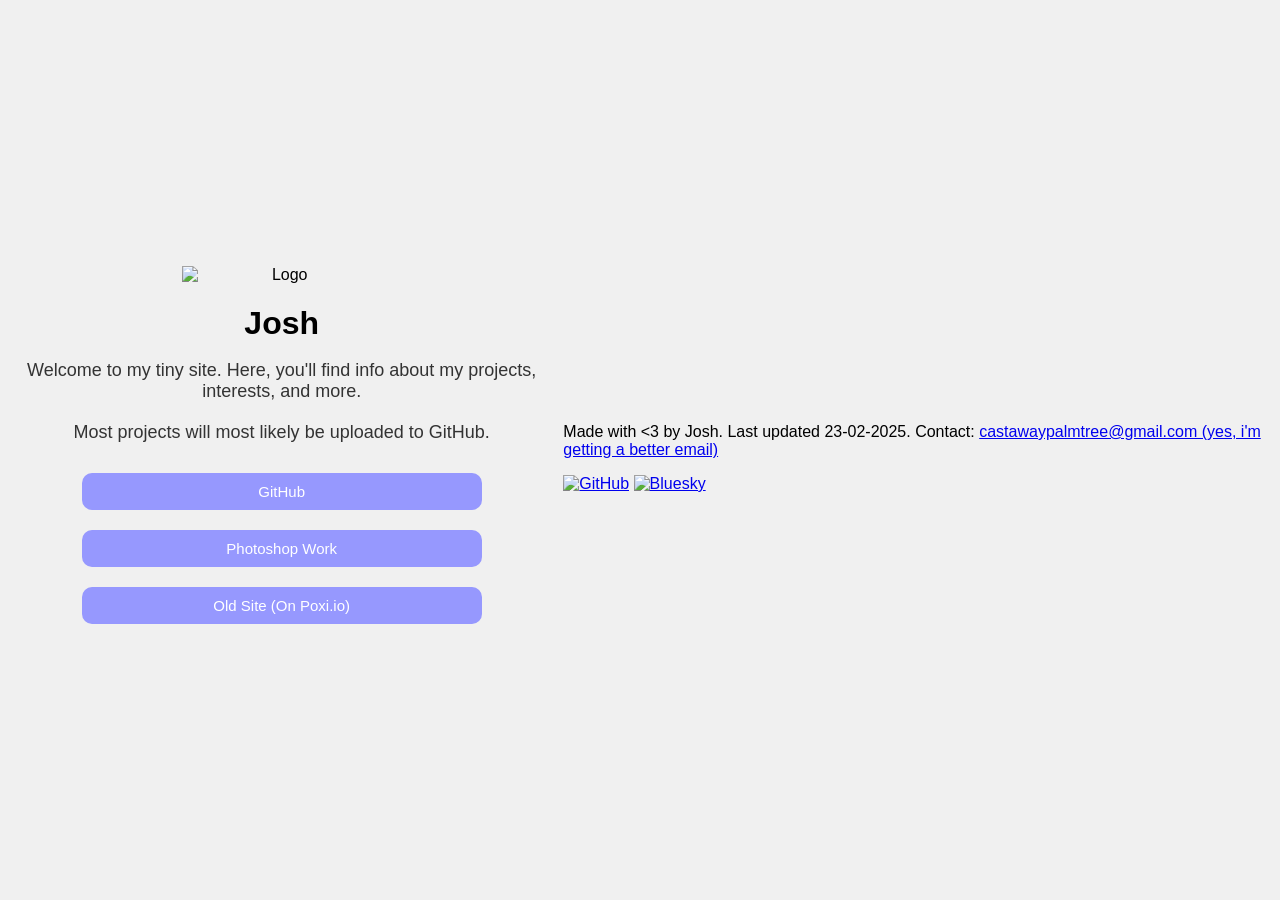
==== index.html @ f36a3e99 "Update index.html" ====
<!DOCTYPE html>
<html lang="en">
<head>
    <meta charset="UTF-8">
    <meta name="viewport" content="width=device-width, initial-scale=1.0">
    <title>Micheal Site</title>
    <link rel="stylesheet" href="./style.css">
</head>
<body>
    <div class="container">
        <img src="https://github.com/Castawhat/micheal.site-backend/blob/main/PFP-removebg-preview.png?raw=true" alt="Logo" class="logo">
        <h1>Josh</h1>
        <p class="description">Welcome to my tiny site. Here, you'll find info about my projects, interests, and more.</p>
        <p class="description">Most projects will most likely be uploaded to GitHub.</p>
        <div class="button-container">
            <!-- Buttons - Copy and paste for more!-->
            <button class="button" onclick="navigateTo('https://github.com/Castawhat');">GitHub</button>
            <button class="button" onclick="navigateTo('https://github.com/Castawhat/photoshop-creations');">Photoshop Work</button>
            <button class="button" onclick="navigateTo('https://ontopofyourcake.poxi.io/');">Old Site (On Poxi.io)</button>
        </div>
    </div>
    
    <div class="footer">
        <p>Made with <3 by Josh. Last updated 23-02-2025. Contact: <a href="mailto:castawaypalmtree@gmail.com">castawaypalmtree@gmail.com (yes, i'm getting a better email)</a></p>
        <div>
            <a href="https://github.com/Castawhat" target="_blank"><img src="github-icon.png" alt="GitHub"></a>
            <a href="https://bsky.app/profile/joooooshp.bsky.social" target="_blank"><img src="https://github.com/Castawhat/micheal.site-backend/blob/main/bsky.png?raw=true" alt="Bluesky"></a>
        </div>
    </div>
    
    <script src="script.js"></script>
</body>
</html>
---- style.css ----
body {
    font-family: Arial, sans-serif;
    display: flex;
    justify-content: center;
    align-items: center;
    height: 100vh;
    margin: 0;
    background-color: #f0f0f0;
}

.container {
    text-align: center;
}

.logo {
    display: block;
    margin: 0 auto 20px;
    max-width: 200px;
}

h1 {
    margin-bottom: 10px;
}

.description {
    margin-bottom: 20px;
    font-size: 18px;
    color: #333;
}

.button-container {
    display: flex;
    flex-direction: column;
    align-items: center;
}

.button {
    display: inline-block;
    margin: 10px;
    padding: 10px 20px;
    font-size: 15px;
    cursor: pointer;
    text-decoration: none;
    color: white;
    background-color: #9698fe;
    border: none;
    border-radius: 10px;
    width: 400px; /* Set a fixed width for even size */
    box-sizing: border-box; /* Ensure padding and border are included in the width */
}

.button:hover {
    background-color: #0056b3;
}
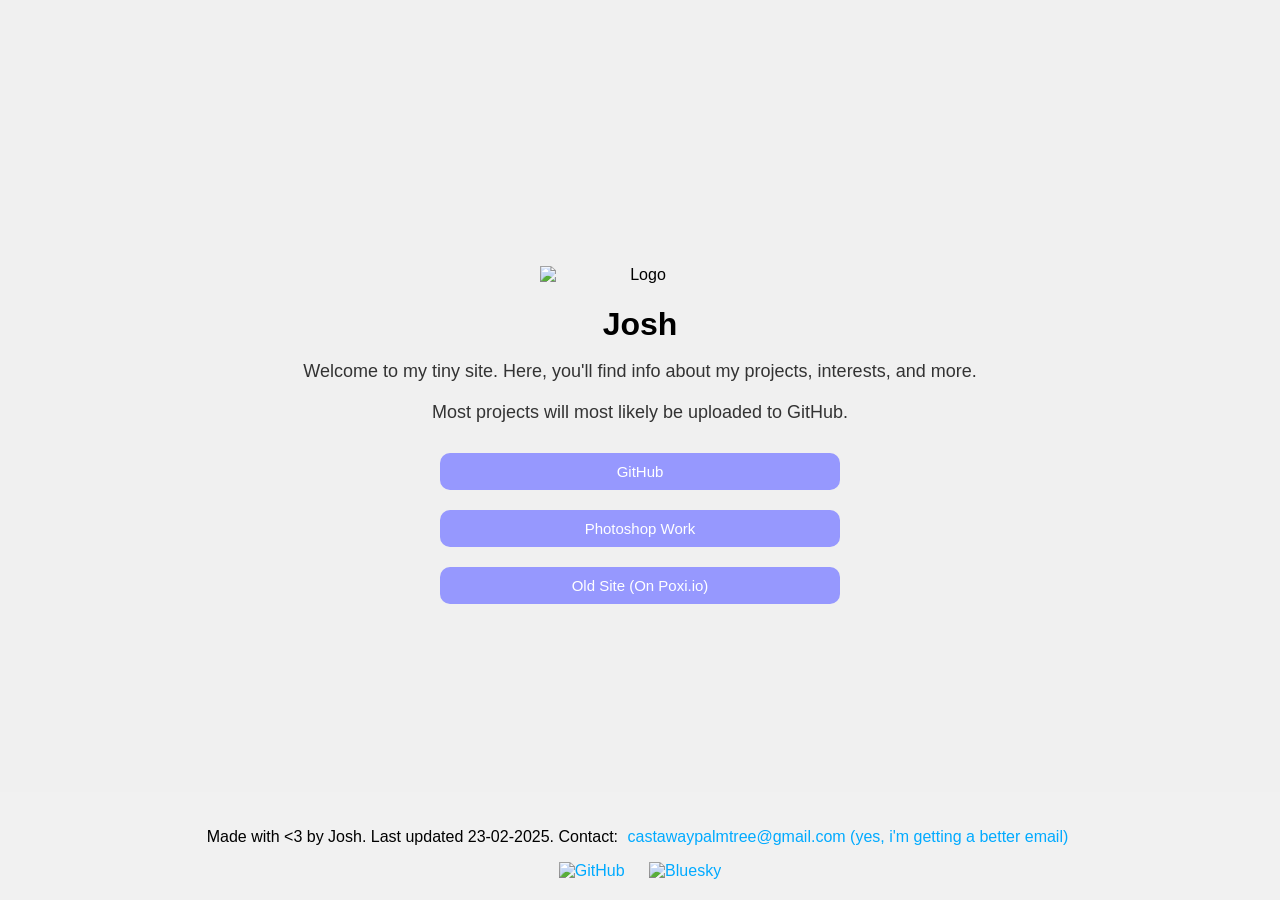
==== commit aba45acb: "Update index.html" ====
--- a/index.html
+++ b/index.html
@@ -23,7 +23,7 @@
     <div class="footer">
         <p>Made with <3 by Josh. Last updated 23-02-2025. Contact: <a href="mailto:castawaypalmtree@gmail.com">castawaypalmtree@gmail.com (yes, i'm getting a better email)</a></p>
         <div>
-            <a href="https://github.com/Castawhat" target="_blank"><img src="github-icon.png" alt="GitHub"></a>
+            <a href="https://github.com/Castawhat" target="_blank"><img src="https://github.com/Castawhat/micheal.site-backend/blob/main/Github-Logo.png?raw=true" alt="GitHub"></a>
             <a href="https://bsky.app/profile/joooooshp.bsky.social" target="_blank"><img src="https://github.com/Castawhat/micheal.site-backend/blob/main/bsky.png?raw=true" alt="Bluesky"></a>
         </div>
     </div>
--- a/style.css
+++ b/style.css
@@ -6,10 +6,12 @@
     height: 100vh;
     margin: 0;
     background-color: #f0f0f0;
+    flex-direction: column; /* Allows footer to be positioned correctly */
 }
 
 .container {
     text-align: center;
+    margin-bottom: 20px; /* Adjust spacing */
 }
 
 .logo {
@@ -52,3 +54,24 @@
 .button:hover {
     background-color: #0056b3;
 }
+
+.footer {
+    background-color: #f1f1f1;
+    text-align: center;
+    padding: 20px;
+    position: fixed;
+    bottom: 0;
+    width: 100%;
+}
+
+.footer a {
+    color: #00aaff;
+    text-decoration: none;
+    margin: 0 5px;
+}
+
+.footer img {
+    width: 24px;
+    height: 24px;
+    margin: 0 5px;
+}
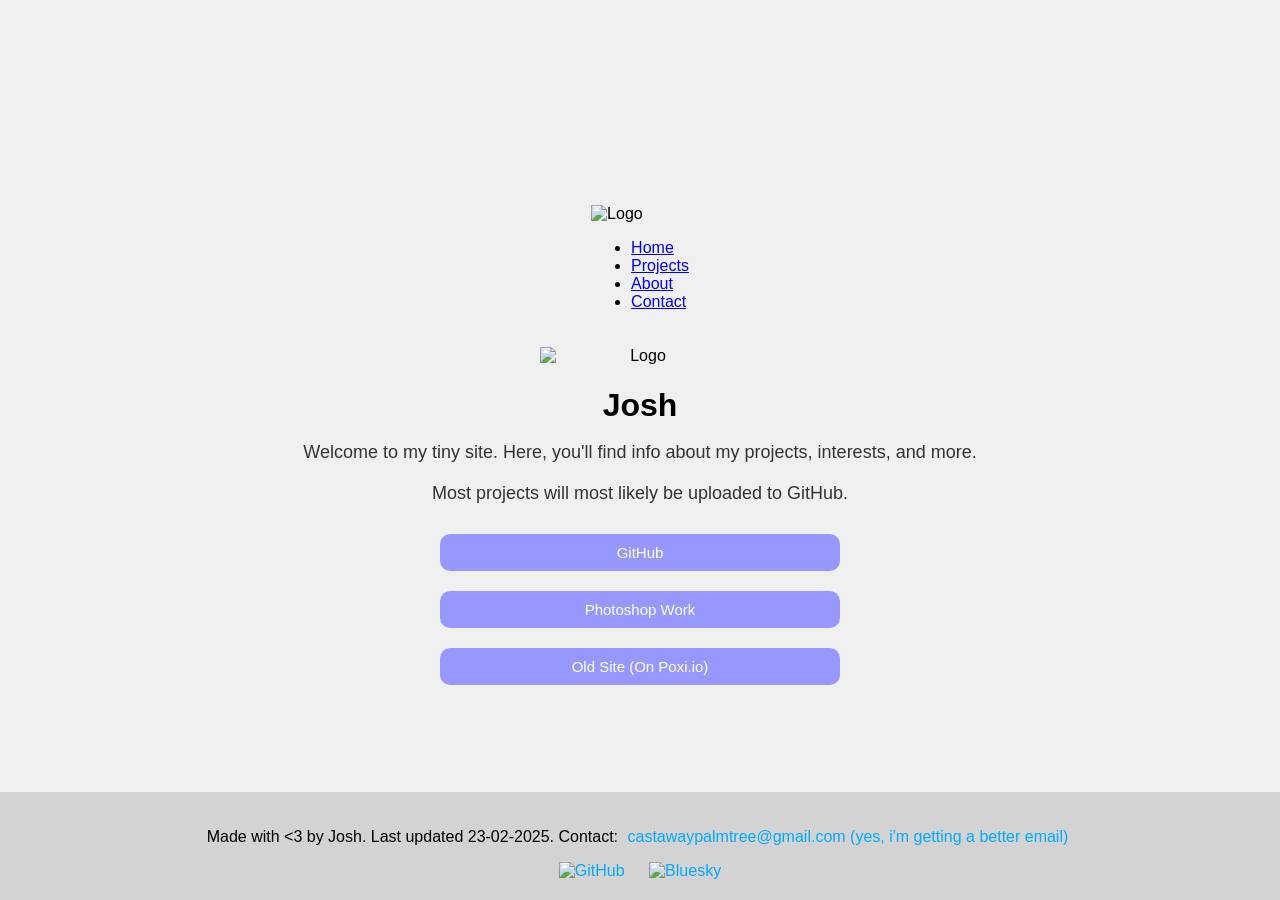
==== commit 725b0a89: "Update index.html" ====
--- a/index.html
+++ b/index.html
@@ -7,6 +7,20 @@
     <link rel="stylesheet" href="./style.css">
 </head>
 <body>
+    <header class="header">
+        <div class="logo-container">
+            <img src="https://github.com/Castawhat/micheal.site-backend/blob/main/PFP-removebg-preview.png?raw=true" alt="Logo" class="header-logo">
+        </div>
+        <nav class="navigation">
+            <ul class="nav-links">
+                <li><a href="#home">Home</a></li>
+                <li><a href="#projects">Projects</a></li>
+                <li><a href="#about">About</a></li>
+                <li><a href="#contact">Contact</a></li>
+            </ul>
+        </nav>
+    </header>
+
     <div class="container">
         <img src="https://github.com/Castawhat/micheal.site-backend/blob/main/PFP-removebg-preview.png?raw=true" alt="Logo" class="logo">
         <h1>Josh</h1>
--- a/style.css
+++ b/style.css
@@ -9,9 +9,16 @@
     flex-direction: column; /* Allows footer to be positioned correctly */
 }
 
+html, body {
+    height: 100%; /* Ensure the body takes the full height */
+    margin: 0;
+    padding: 0;
+}
+
 .container {
     text-align: center;
-    margin-bottom: 20px; /* Adjust spacing */
+    margin: 0; /* Adjust spacing */
+    padding-top: 20px; /* Optional: Add some top padding */
 }
 
 .logo {
@@ -56,7 +63,7 @@
 }
 
 .footer {
-    background-color: #f1f1f1;
+    background-color: #d3d3d3; /* Light grey background */
     text-align: center;
     padding: 20px;
     position: fixed;
@@ -75,3 +82,28 @@
     height: 24px;
     margin: 0 5px;
 }
+
+/* Media Queries for Mobile */
+@media (max-width: 768px) {
+    body {
+        min-height: auto; /* Change from height to auto */
+        padding: 20px;
+    }
+    
+    .container {
+        width: 100%;
+    }
+    
+    .button-container {
+        width: 100%;
+    }
+    
+    .button {
+        width: 90%; /* Adjust button width for mobile */
+    }
+    
+    .footer {
+        position: relative; /* Change to relative for better mobile positioning */
+        padding: 15px;
+    }
+}
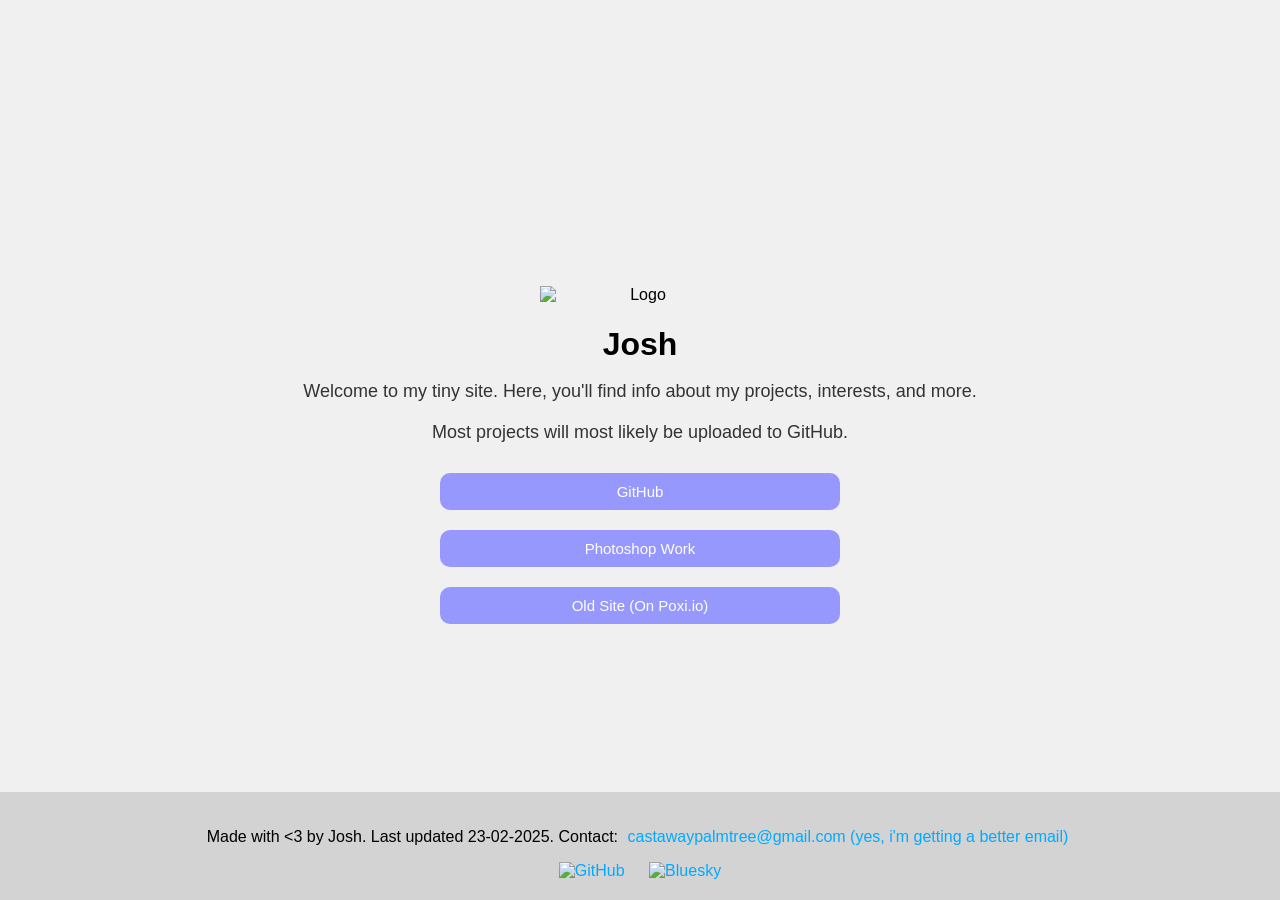
==== commit 8a730a91: "Update index.html" ====
--- a/index.html
+++ b/index.html
@@ -7,20 +7,6 @@
     <link rel="stylesheet" href="./style.css">
 </head>
 <body>
-    <header class="header">
-        <div class="logo-container">
-            <img src="https://github.com/Castawhat/micheal.site-backend/blob/main/PFP-removebg-preview.png?raw=true" alt="Logo" class="header-logo">
-        </div>
-        <nav class="navigation">
-            <ul class="nav-links">
-                <li><a href="#home">Home</a></li>
-                <li><a href="#projects">Projects</a></li>
-                <li><a href="#about">About</a></li>
-                <li><a href="#contact">Contact</a></li>
-            </ul>
-        </nav>
-    </header>
-
     <div class="container">
         <img src="https://github.com/Castawhat/micheal.site-backend/blob/main/PFP-removebg-preview.png?raw=true" alt="Logo" class="logo">
         <h1>Josh</h1>
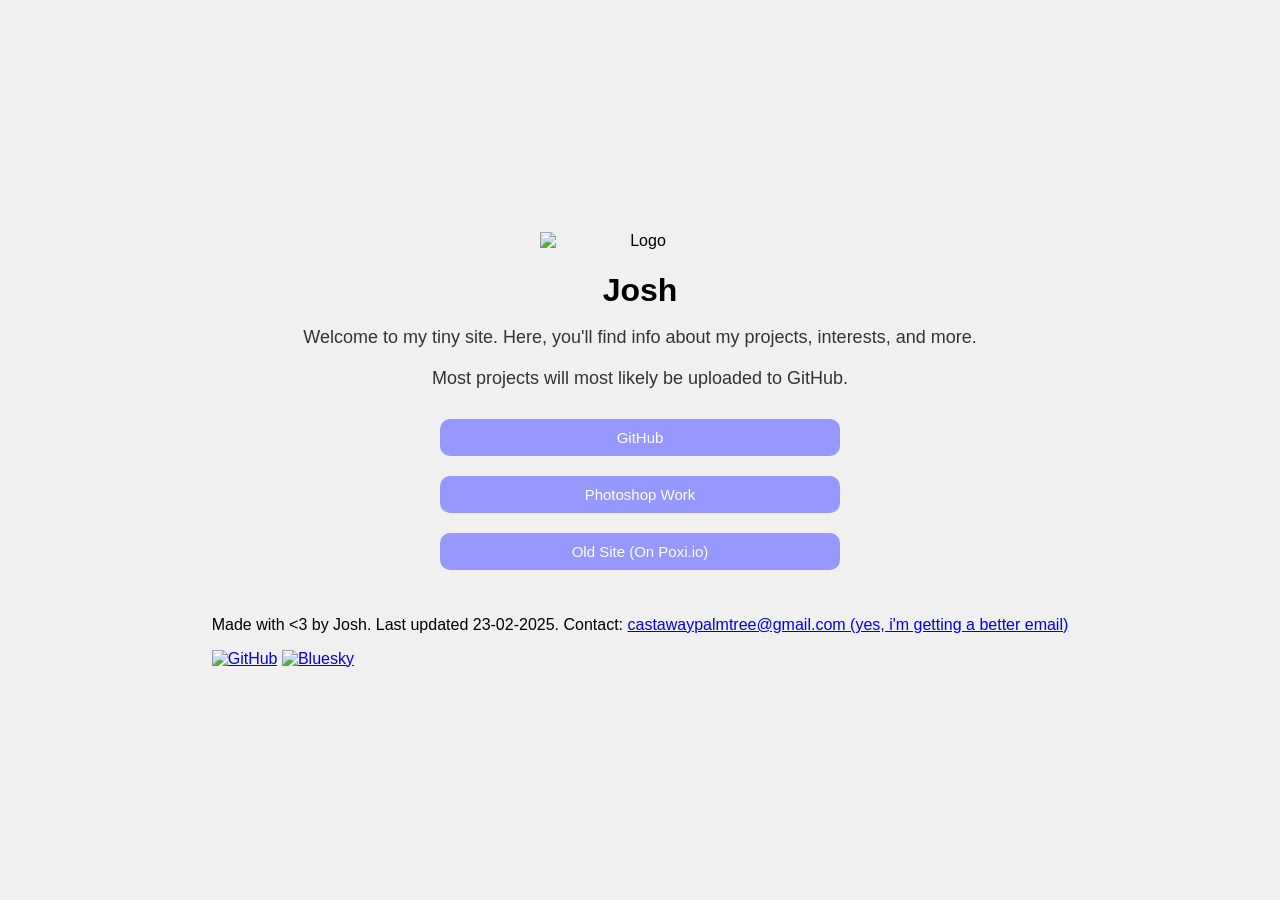
==== commit 3e2a2fb4: "buttons were too big because photoshop is poopy" ====
--- a/index.html
+++ b/index.html
@@ -5,6 +5,12 @@
     <meta name="viewport" content="width=device-width, initial-scale=1.0">
     <title>Micheal Site</title>
     <link rel="stylesheet" href="./style.css">
+    <style>
+        .social-icon {
+            width: 24px; /* Adjust the width */
+            height: 24px; /* Adjust the height */
+        }
+    </style>
 </head>
 <body>
     <div class="container">
@@ -23,8 +29,8 @@
     <div class="footer">
         <p>Made with <3 by Josh. Last updated 23-02-2025. Contact: <a href="mailto:castawaypalmtree@gmail.com">castawaypalmtree@gmail.com (yes, i'm getting a better email)</a></p>
         <div>
-            <a href="https://github.com/Castawhat" target="_blank"><img src="https://github.com/Castawhat/micheal.site-backend/blob/main/Github-Logo.png?raw=true" alt="GitHub"></a>
-            <a href="https://bsky.app/profile/joooooshp.bsky.social" target="_blank"><img src="https://github.com/Castawhat/micheal.site-backend/blob/main/bsky.png?raw=true" alt="Bluesky"></a>
+            <a href="https://github.com/Castawhat" target="_blank"><img src="https://github.com/Castawhat/micheal.site-backend/blob/main/Github-Logo.png?raw=true" alt="GitHub" class="social-icon"></a>
+            <a href="https://bsky.app/profile/joooooshp.bsky.social" target="_blank"><img src="https://github.com/Castawhat/micheal.site-backend/blob/main/bsky.png?raw=true" alt="Bluesky" class="social-icon"></a>
         </div>
     </div>
     
--- a/style.css
+++ b/style.css
@@ -9,16 +9,9 @@
     flex-direction: column; /* Allows footer to be positioned correctly */
 }
 
-html, body {
-    height: 100%; /* Ensure the body takes the full height */
-    margin: 0;
-    padding: 0;
-}
-
 .container {
     text-align: center;
-    margin: 0; /* Adjust spacing */
-    padding-top: 20px; /* Optional: Add some top padding */
+    margin-bottom: 20px; /* Adjust spacing */
 }
 
 .logo {
@@ -61,49 +54,3 @@
 .button:hover {
     background-color: #0056b3;
 }
-
-.footer {
-    background-color: #d3d3d3; /* Light grey background */
-    text-align: center;
-    padding: 20px;
-    position: fixed;
-    bottom: 0;
-    width: 100%;
-}
-
-.footer a {
-    color: #00aaff;
-    text-decoration: none;
-    margin: 0 5px;
-}
-
-.footer img {
-    width: 24px;
-    height: 24px;
-    margin: 0 5px;
-}
-
-/* Media Queries for Mobile */
-@media (max-width: 768px) {
-    body {
-        min-height: auto; /* Change from height to auto */
-        padding: 20px;
-    }
-    
-    .container {
-        width: 100%;
-    }
-    
-    .button-container {
-        width: 100%;
-    }
-    
-    .button {
-        width: 90%; /* Adjust button width for mobile */
-    }
-    
-    .footer {
-        position: relative; /* Change to relative for better mobile positioning */
-        padding: 15px;
-    }
-}
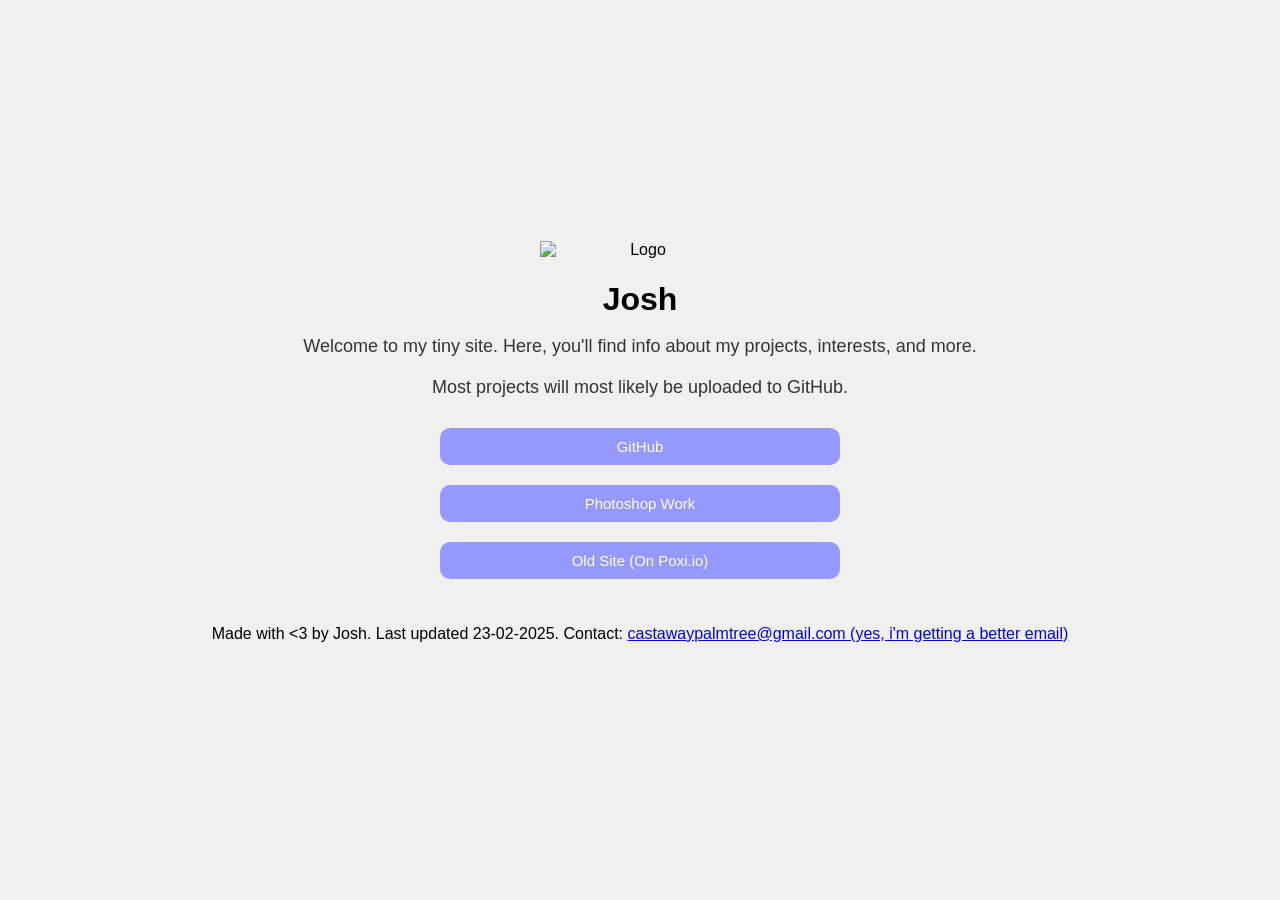
==== commit 432b8405: "Update index.html" ====
--- a/index.html
+++ b/index.html
@@ -28,10 +28,6 @@
     
     <div class="footer">
         <p>Made with <3 by Josh. Last updated 23-02-2025. Contact: <a href="mailto:castawaypalmtree@gmail.com">castawaypalmtree@gmail.com (yes, i'm getting a better email)</a></p>
-        <div>
-            <a href="https://github.com/Castawhat" target="_blank"><img src="https://github.com/Castawhat/micheal.site-backend/blob/main/Github-Logo.png?raw=true" alt="GitHub" class="social-icon"></a>
-            <a href="https://bsky.app/profile/joooooshp.bsky.social" target="_blank"><img src="https://github.com/Castawhat/micheal.site-backend/blob/main/bsky.png?raw=true" alt="Bluesky" class="social-icon"></a>
-        </div>
     </div>
     
     <script src="script.js"></script>
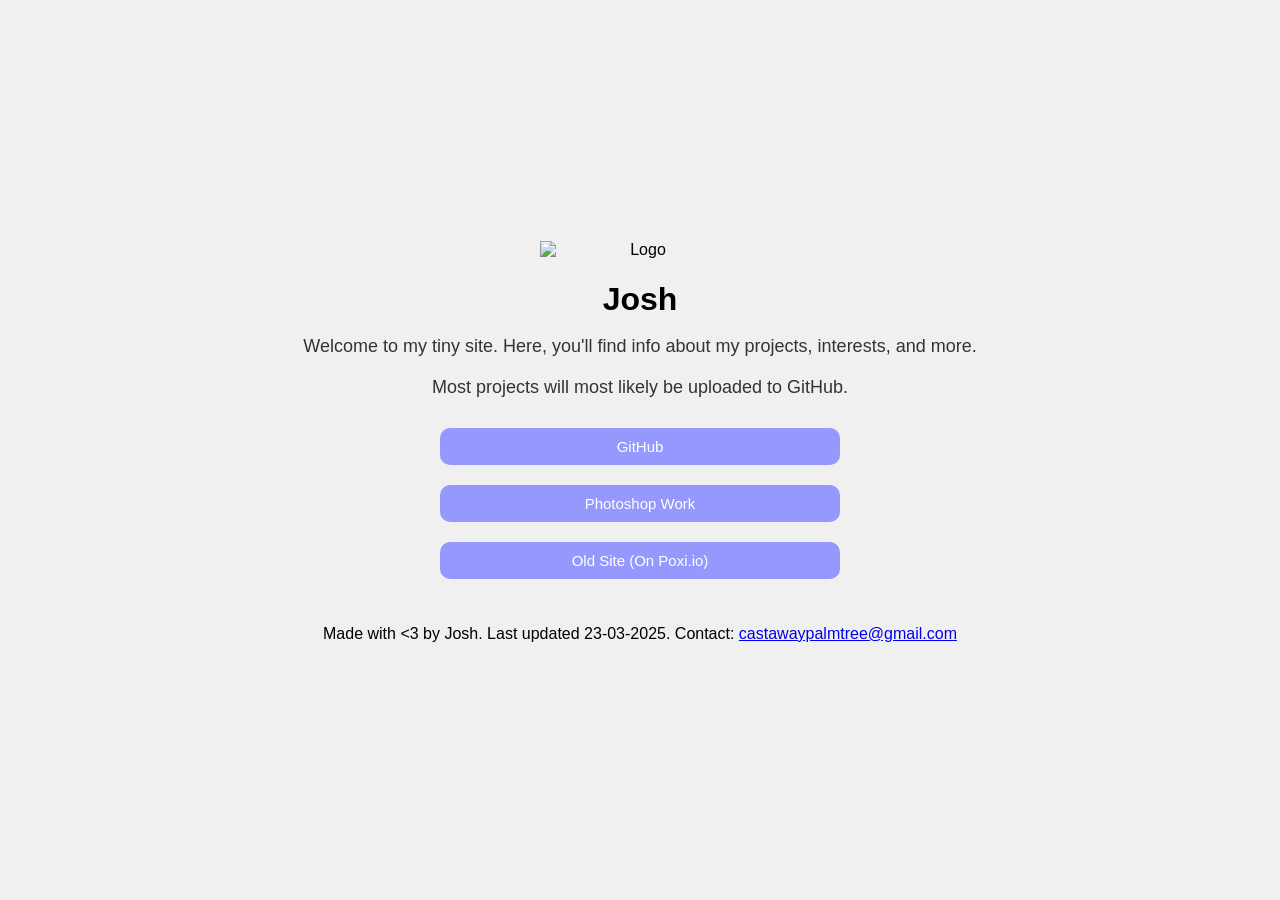
==== commit d90d8095: "Update index.html" ====
--- a/index.html
+++ b/index.html
@@ -27,7 +27,7 @@
     </div>
     
     <div class="footer">
-        <p>Made with <3 by Josh. Last updated 23-02-2025. Contact: <a href="mailto:castawaypalmtree@gmail.com">castawaypalmtree@gmail.com (yes, i'm getting a better email)</a></p>
+        <p>Made with <3 by Josh. Last updated 23-03-2025. Contact: <a href="mailto:castawaypalmtree@gmail.com">castawaypalmtree@gmail.com</a></p>
     </div>
     
     <script src="script.js"></script>
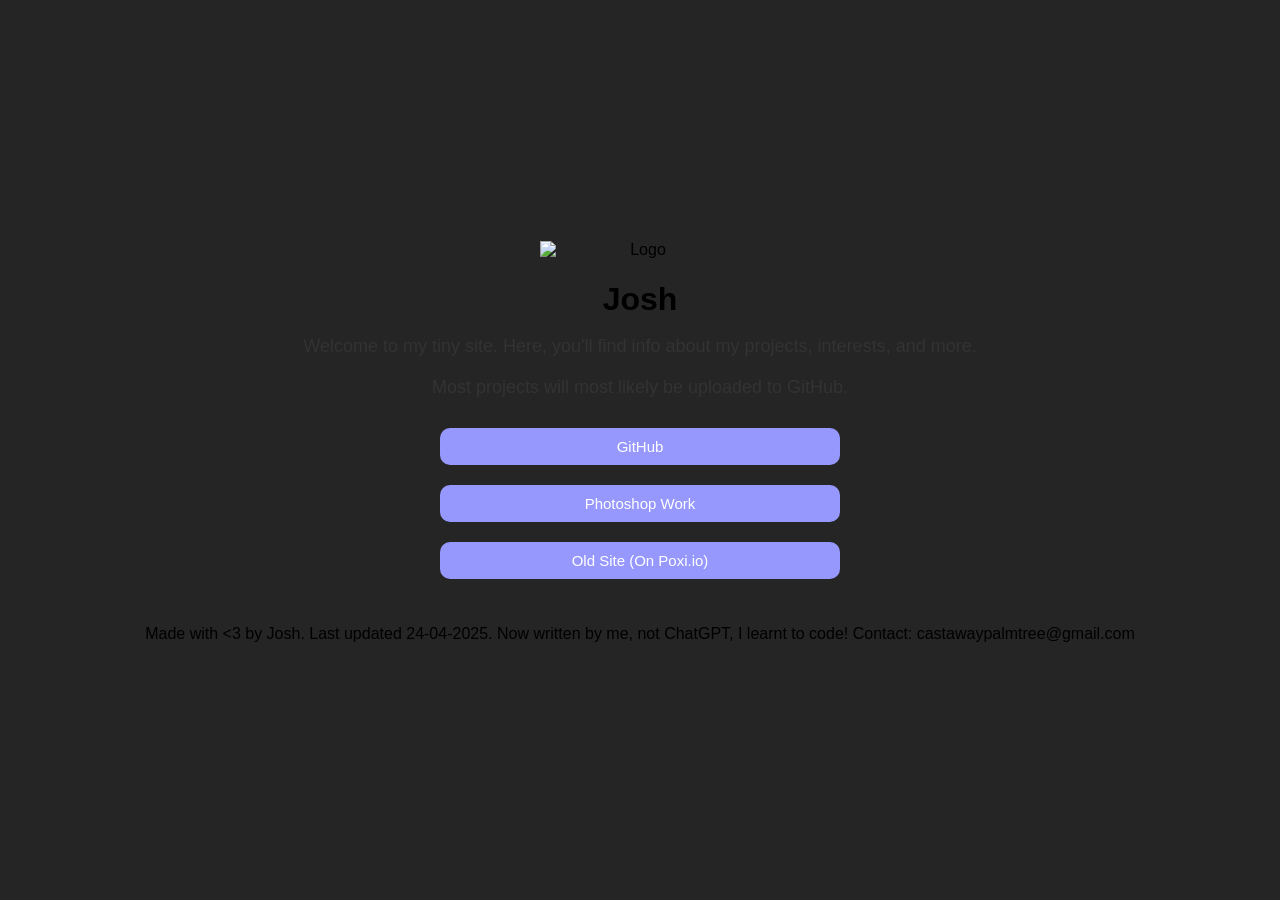
==== commit 85c38b87: "Update index.html for DARK THEME!" ====
--- a/index.html
+++ b/index.html
@@ -1,4 +1,3 @@
-<!DOCTYPE html>
 <html lang="en">
 <head>
     <meta charset="UTF-8">
@@ -12,7 +11,7 @@
         }
     </style>
 </head>
-<body>
+<body style="background-color:rgb(37,37,38);">
     <div class="container">
         <img src="https://github.com/Castawhat/micheal.site-backend/blob/main/PFP-removebg-preview.png?raw=true" alt="Logo" class="logo">
         <h1>Josh</h1>
@@ -27,7 +26,7 @@
     </div>
     
     <div class="footer">
-        <p>Made with <3 by Josh. Last updated 23-03-2025. Contact: <a href="mailto:castawaypalmtree@gmail.com">castawaypalmtree@gmail.com</a></p>
+        <p>Made with <3 by Josh. Last updated 24-04-2025. Now written by me, not ChatGPT, I learnt to code! Contact: castawaypalmtree@gmail.com </p>
     </div>
     
     <script src="script.js"></script>
